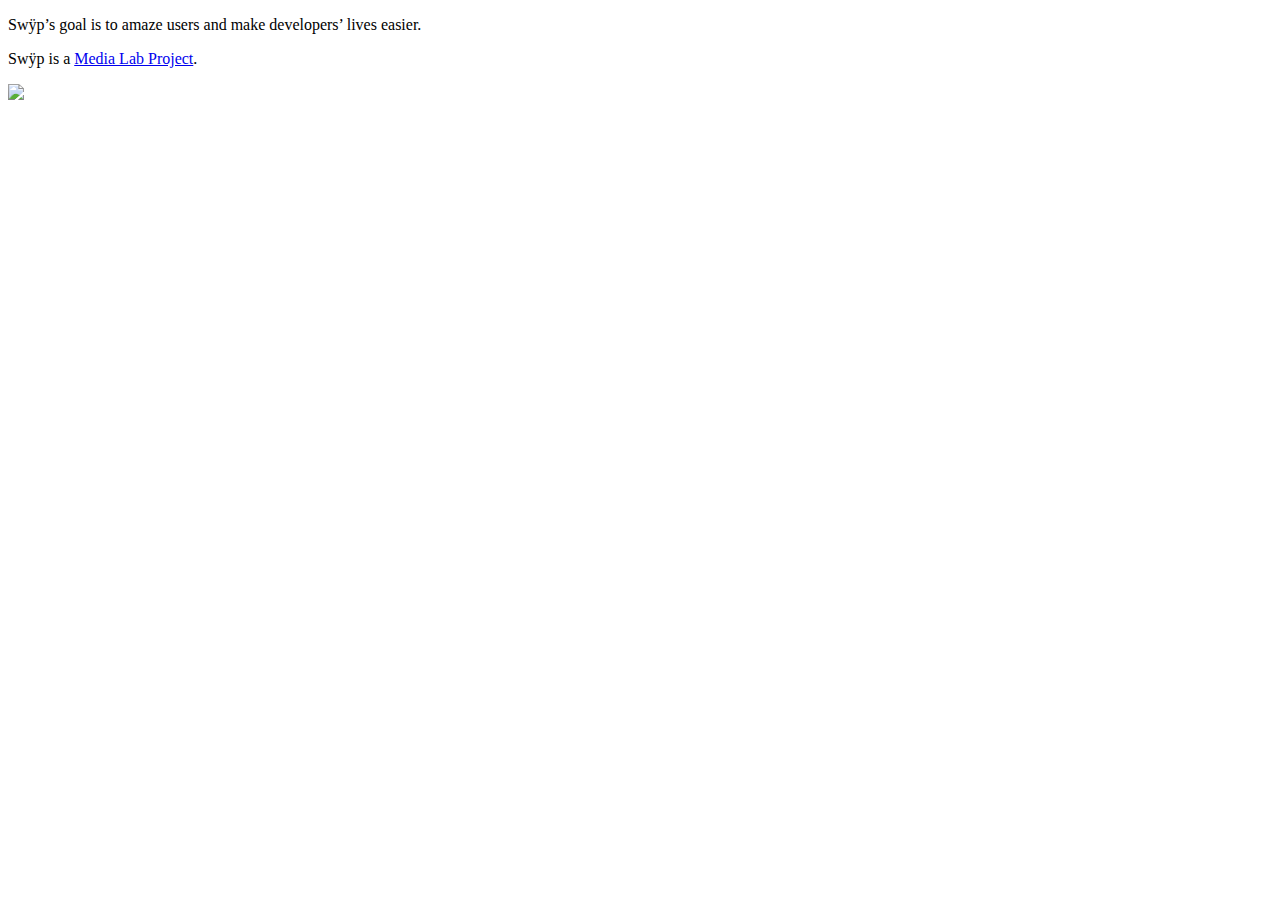
==== layout.html @ 8f494629 "added htmls" ====
<!DOCTYPE html><html lang="en-us" charset="utf-8"><head><title>Sw&yuml;p: Getting Started Guide</title><link rel="stylesheet" href="/style.css" type="text/css"></head><body><footer><p>Sw&yuml;p&rsquo;s goal is to amaze users and make developers&rsquo; lives easier.</p><p>Sw&yuml;p is a  <a href="http://fluid.media.mit.edu/people/natan/current/swyp.html">Media Lab Project</a>.
</p></footer><a id="fork_me" href="http://github.com/swyp/swyp"><img src="https://a248.e.akamai.net/assets.github.com/img/30f550e0d38ceb6ef5b81500c64d970b7fb0f028/687474703a2f2f73332e616d617a6f6e6177732e636f6d2f6769746875622f726962626f6e732f666f726b6d655f72696768745f6f72616e67655f6666373630302e706e67"></a></body></html>
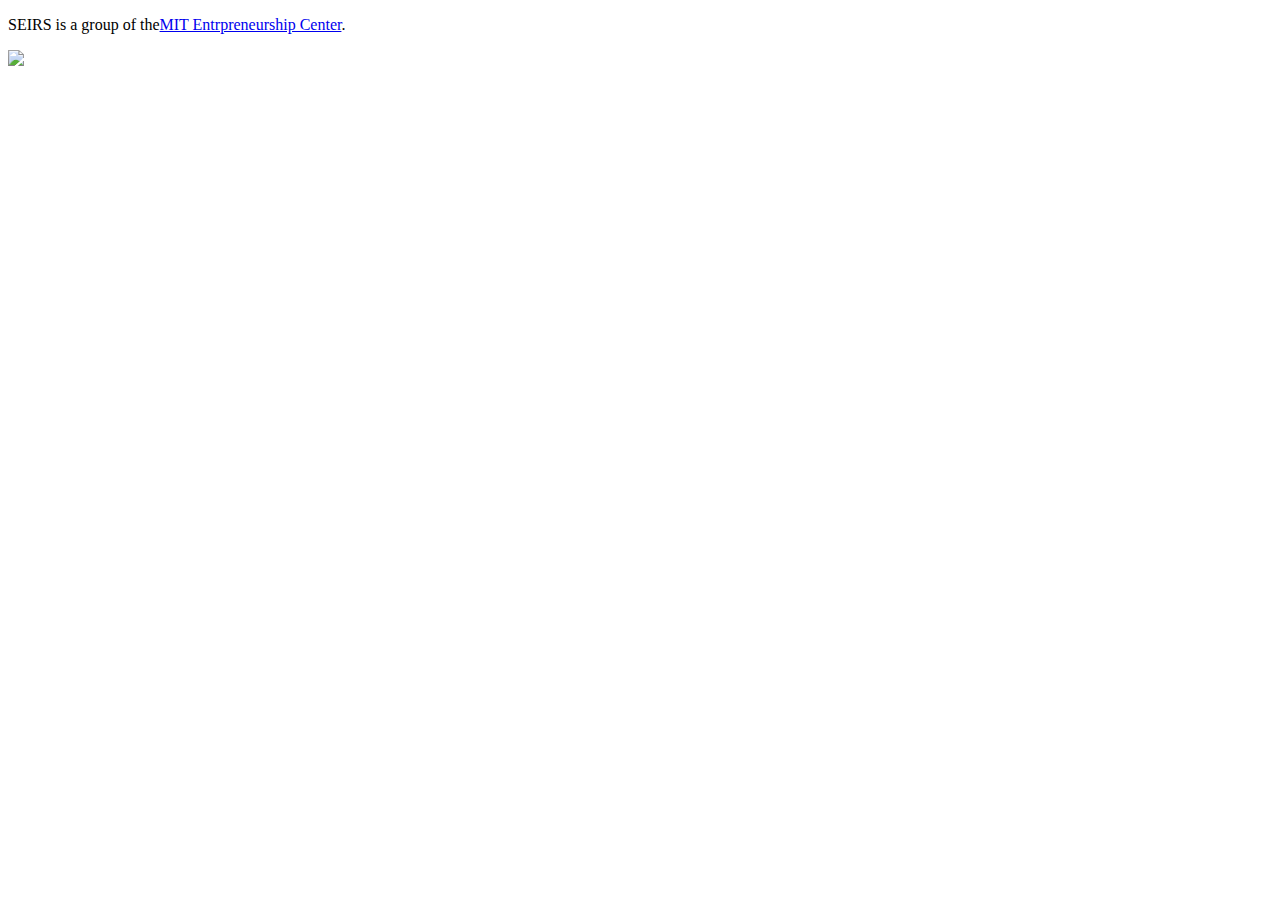
==== commit c686e761: "added htmls" ====
--- a/layout.html
+++ b/layout.html
@@ -1,2 +1,2 @@
-<!DOCTYPE html><html lang="en-us" charset="utf-8"><head><title>Sw&yuml;p: Getting Started Guide</title><link rel="stylesheet" href="/style.css" type="text/css"></head><body><footer><p>Sw&yuml;p&rsquo;s goal is to amaze users and make developers&rsquo; lives easier.</p><p>Sw&yuml;p is a  <a href="http://fluid.media.mit.edu/people/natan/current/swyp.html">Media Lab Project</a>.
-</p></footer><a id="fork_me" href="http://github.com/swyp/swyp"><img src="https://a248.e.akamai.net/assets.github.com/img/30f550e0d38ceb6ef5b81500c64d970b7fb0f028/687474703a2f2f73332e616d617a6f6e6177732e636f6d2f6769746875622f726962626f6e732f666f726b6d655f72696768745f6f72616e67655f6666373630302e706e67"></a></body></html>+<!DOCTYPE html><html lang="en-us" charset="utf-8"><head><title>MIT SEIRS - Student Entreprenuers In Residence </title><link rel="stylesheet" href="/style.css" type="text/css"></head><body><footer><p>SEIRS is a group of the<a href="http://entrepreneurship.mit.edu/">MIT Entrpreneurship Center</a>.
+</p></footer><a id="fork_me" href="http://github.com/seirs/"><img src="https://a248.e.akamai.net/assets.github.com/img/30f550e0d38ceb6ef5b81500c64d970b7fb0f028/687474703a2f2f73332e616d617a6f6e6177732e636f6d2f6769746875622f726962626f6e732f666f726b6d655f72696768745f6f72616e67655f6666373630302e706e67"></a></body></html>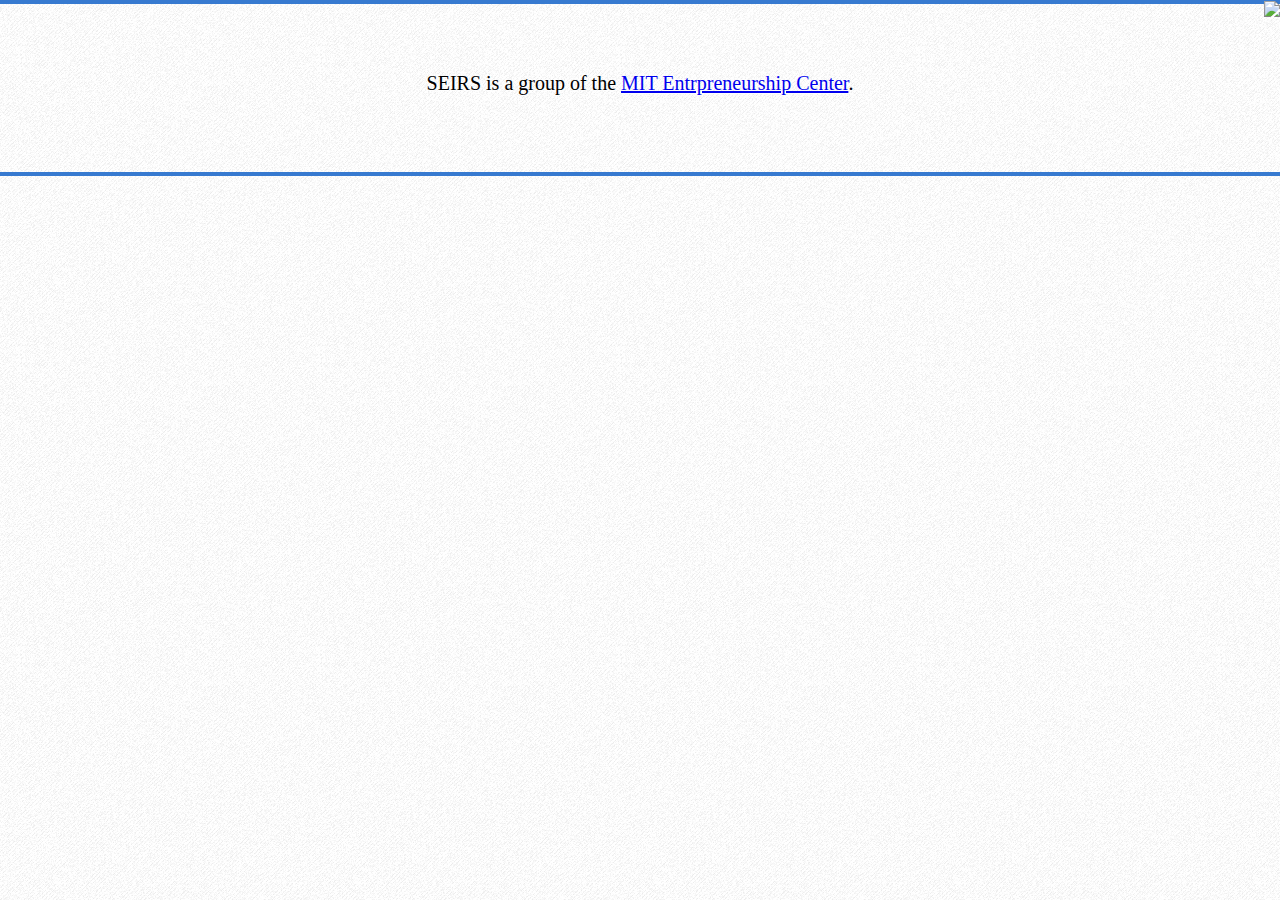
==== commit a7d24443: "fixed footer" ====
--- a/layout.html
+++ b/layout.html
@@ -1,2 +1,2 @@
-<!DOCTYPE html><html lang="en-us" charset="utf-8"><head><title>MIT SEIRS - Student Entreprenuers In Residence </title><link rel="stylesheet" href="/style.css" type="text/css"></head><body><footer><p>SEIRS is a group of the<a href="http://entrepreneurship.mit.edu/">MIT Entrpreneurship Center</a>.
+<!DOCTYPE html><html lang="en-us" charset="utf-8"><head><title>MIT SEIRS - Student Entreprenuers In Residence </title><link rel="stylesheet" href="/style.css" type="text/css"></head><body><footer><p>SEIRS is a group of the <a href="http://entrepreneurship.mit.edu/">MIT Entrpreneurship Center</a>.
 </p></footer><a id="fork_me" href="http://github.com/seirs/"><img src="https://a248.e.akamai.net/assets.github.com/img/30f550e0d38ceb6ef5b81500c64d970b7fb0f028/687474703a2f2f73332e616d617a6f6e6177732e636f6d2f6769746875622f726962626f6e732f666f726b6d655f72696768745f6f72616e67655f6666373630302e706e67"></a></body></html>--- a/style.css
+++ b/style.css
@@ -0,0 +1,31 @@
+html,body,div,span,applet,object,iframe,h1,h2,h3,h4,h5,h6,p,blockquote,pre,a,abbr,acronym,address,big,cite,code,del,dfn,em,img,ins,kbd,q,s,samp,small,strike,strong,sub,sup,tt,var,dl,dt,dd,ol,ul,li,fieldset,form,label,legend,table,caption,tbody,tfoot,thead,tr,th,td{margin:0;padding:0;border:0;outline:0;font-weight:inherit;font-style:inherit;font-family:inherit;font-size:100%;vertical-align:baseline}
+body{line-height:1;color:#000;background:#fff}
+ol,ul{list-style:none}
+table{border-collapse:separate;border-spacing:0;vertical-align:middle}
+caption,th,td{text-align:left;font-weight:normal;vertical-align:middle}
+a img{border:none}
+@font-face{font-family:'IconicStroke';src:url("iconic/iconic_stroke.eot");src:local('☺'),url("iconic/iconic_stroke.ttf") format('truetype'),url("iconic/iconic_stroke.svg#iconic") format('svg');font-weight:normal;font-style:normal}
+html{background:url("img/groovepaper.png") repeat;border-top:4px solid #377ad0;border-bottom:4px solid #377ad0}
+body{font-family:'Gill Sans';width:640px;margin:0 auto;line-height:1.5;padding:32px 64px;background:none;text-shadow:0 1px 0 #fff}
+h1{font-size:96px}
+h2{font-size:36px}
+p{font-size:20px;margin-bottom:10px}
+ol{list-style-type:decimal}
+#demo{display:block;margin:16px 0 32px}
+.left,.right{width:320px}
+.left{float:left;}
+.left a{width:240px;margin:0;-webkit-user-select:none;-moz-user-select:none;user-select:none;display:inline-block;text-decoration:none;background:#43a1f7;background:url(gradient-data-uri(create-gradient-image(20px, top)));background:-webkit-gradient(linear, left top, left bottom, color-stop(0, #43a1f7), color-stop(0.32, #377ad0));background:-webkit-linear-gradient(top, #43a1f7 0%, #377ad0 32px);background:-moz-linear-gradient(top, #43a1f7 0%, #377ad0 32px);background:linear-gradient(top, #43a1f7 0%, #377ad0 32px);border:1px solid #2e70c4;-webkit-border-radius:16px;-moz-border-radius:16px;border-radius:16px;color:#fff;font-family:"lucida grande",sans-serif;font-size:11px;font-weight:normal;line-height:1;padding:3px 10px 5px 10px;text-align:center;text-shadow:0 -1px 1px #2d6dc0;color:#fff;font-size:16px;line-height:1.5;margin-bottom:16px;font-weight:bold}
+.left a:hover,.left a.hover{background:darker;background:url(gradient-data-uri(create-gradient-image(20px, top)));background:-webkit-gradient(linear, left top, left bottom, color-stop(0, #43a1f7), color-stop(1, #2e70c4));background:-webkit-linear-gradient(top, #43a1f7 0%, #2e70c4 100%);background:-moz-linear-gradient(top, #43a1f7 0%, #2e70c4 100%);background:linear-gradient(top, #43a1f7 0%, #2e70c4 100%);border:1px solid #2e70c4;cursor:pointer;text-shadow:0 -1px 1px #2c6bbb}
+.left a:active,.left a.active{background:#2e70c4;border:1px solid #2e70c4;border-bottom:1px solid #2861aa;text-shadow:0 -1px 1px #2b67b5}
+.left a:focus,.left a.focus{outline:none;-webkit-box-shadow:0 1px 0 0 rgba(255,255,255,0.40),0 0 4px 0 #377ad0,32px;-moz-box-shadow:0 1px 0 0 rgba(255,255,255,0.40),0 0 4px 0 #377ad0,32px;box-shadow:0 1px 0 0 rgba(255,255,255,0.40),0 0 4px 0 #377ad0,32px}
+.right{float:right;}
+.right a{margin:0;-webkit-user-select:none;-moz-user-select:none;user-select:none;display:inline-block;text-decoration:none;background:#e3e3e3;border:1px solid #c1c1c1;-webkit-border-radius:3px;-moz-border-radius:3px;border-radius:3px;-webkit-box-shadow:inset 0 0 1px 1px rgba(255,255,255,0.80);-moz-box-shadow:inset 0 0 1px 1px rgba(255,255,255,0.80);box-shadow:inset 0 0 1px 1px rgba(255,255,255,0.80);font-family:'helvetica neue',helvetica,arial,sans-serif;font-size:12px;font-weight:bold;line-height:1;padding:8px 20px 9px 20px;text-align:center;text-shadow:0 1px 0 #fff;color:#333;float:right;width:160px;margin-bottom:20px}
+.right a:hover,.right a.hover{background:#d8d8d8;-webkit-box-shadow:inset 0 0 1px 1px rgba(255,255,255,0.50);-moz-box-shadow:inset 0 0 1px 1px rgba(255,255,255,0.50);box-shadow:inset 0 0 1px 1px rgba(255,255,255,0.50);cursor:pointer;color:#333}
+.right a:active,.right a.active{background:#ccc;-webkit-box-shadow:inset 0 0 1px 1px rgba(255,255,255,0.20);-moz-box-shadow:inset 0 0 1px 1px rgba(255,255,255,0.20);box-shadow:inset 0 0 1px 1px rgba(255,255,255,0.20);color:#1a1a1a}
+.right a:focus,.right a.focus{outline:none;-webkit-box-shadow:0 0 5px 1px #e3e3e3;-moz-box-shadow:0 0 5px 1px #e3e3e3;box-shadow:0 0 5px 1px #e3e3e3}
+.right #twitter:before{color:rgba(0,0,0,0.50);position:relative;left:-13px;top:2px;line-height:10px;content:'@';font-family:'IconicStroke';font-size:18px;font-weight:normal}
+.right #group:before{color:rgba(0,0,0,0.50);position:relative;left:-13px;top:2px;line-height:10px;content:'j';font-family:'IconicStroke';font-size:18px;font-weight:normal}
+.divider{border:none;clear:both;margin-bottom:32px}
+#fork_me{display:block;position:absolute;top:0;right:0}
+footer{clear:both;text-align:center;padding:32px}
+
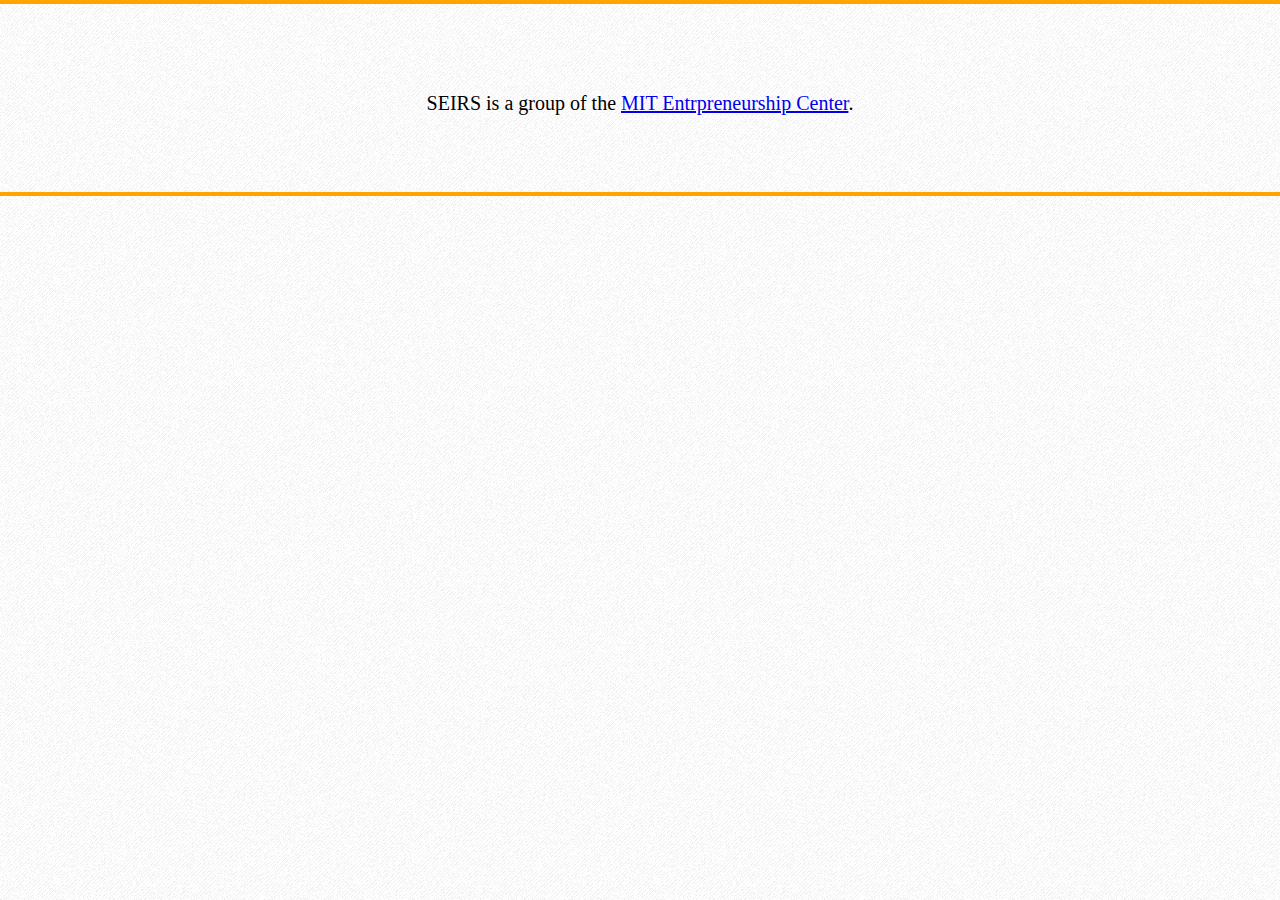
==== commit df8587ba: "added styles" ====
--- a/layout.html
+++ b/layout.html
@@ -1,2 +1,2 @@
 <!DOCTYPE html><html lang="en-us" charset="utf-8"><head><title>MIT SEIRS - Student Entreprenuers In Residence </title><link rel="stylesheet" href="/style.css" type="text/css"></head><body><footer><p>SEIRS is a group of the <a href="http://entrepreneurship.mit.edu/">MIT Entrpreneurship Center</a>.
-</p></footer><a id="fork_me" href="http://github.com/seirs/"><img src="https://a248.e.akamai.net/assets.github.com/img/30f550e0d38ceb6ef5b81500c64d970b7fb0f028/687474703a2f2f73332e616d617a6f6e6177732e636f6d2f6769746875622f726962626f6e732f666f726b6d655f72696768745f6f72616e67655f6666373630302e706e67"></a></body></html>+</p></footer></body></html>--- a/style.css
+++ b/style.css
@@ -1,31 +1,85 @@
-html,body,div,span,applet,object,iframe,h1,h2,h3,h4,h5,h6,p,blockquote,pre,a,abbr,acronym,address,big,cite,code,del,dfn,em,img,ins,kbd,q,s,samp,small,strike,strong,sub,sup,tt,var,dl,dt,dd,ol,ul,li,fieldset,form,label,legend,table,caption,tbody,tfoot,thead,tr,th,td{margin:0;padding:0;border:0;outline:0;font-weight:inherit;font-style:inherit;font-family:inherit;font-size:100%;vertical-align:baseline}
-body{line-height:1;color:#000;background:#fff}
-ol,ul{list-style:none}
-table{border-collapse:separate;border-spacing:0;vertical-align:middle}
-caption,th,td{text-align:left;font-weight:normal;vertical-align:middle}
-a img{border:none}
-@font-face{font-family:'IconicStroke';src:url("iconic/iconic_stroke.eot");src:local('☺'),url("iconic/iconic_stroke.ttf") format('truetype'),url("iconic/iconic_stroke.svg#iconic") format('svg');font-weight:normal;font-style:normal}
-html{background:url("img/groovepaper.png") repeat;border-top:4px solid #377ad0;border-bottom:4px solid #377ad0}
-body{font-family:'Gill Sans';width:640px;margin:0 auto;line-height:1.5;padding:32px 64px;background:none;text-shadow:0 1px 0 #fff}
-h1{font-size:96px}
-h2{font-size:36px}
-p{font-size:20px;margin-bottom:10px}
-ol{list-style-type:decimal}
-#demo{display:block;margin:16px 0 32px}
-.left,.right{width:320px}
-.left{float:left;}
-.left a{width:240px;margin:0;-webkit-user-select:none;-moz-user-select:none;user-select:none;display:inline-block;text-decoration:none;background:#43a1f7;background:url(gradient-data-uri(create-gradient-image(20px, top)));background:-webkit-gradient(linear, left top, left bottom, color-stop(0, #43a1f7), color-stop(0.32, #377ad0));background:-webkit-linear-gradient(top, #43a1f7 0%, #377ad0 32px);background:-moz-linear-gradient(top, #43a1f7 0%, #377ad0 32px);background:linear-gradient(top, #43a1f7 0%, #377ad0 32px);border:1px solid #2e70c4;-webkit-border-radius:16px;-moz-border-radius:16px;border-radius:16px;color:#fff;font-family:"lucida grande",sans-serif;font-size:11px;font-weight:normal;line-height:1;padding:3px 10px 5px 10px;text-align:center;text-shadow:0 -1px 1px #2d6dc0;color:#fff;font-size:16px;line-height:1.5;margin-bottom:16px;font-weight:bold}
-.left a:hover,.left a.hover{background:darker;background:url(gradient-data-uri(create-gradient-image(20px, top)));background:-webkit-gradient(linear, left top, left bottom, color-stop(0, #43a1f7), color-stop(1, #2e70c4));background:-webkit-linear-gradient(top, #43a1f7 0%, #2e70c4 100%);background:-moz-linear-gradient(top, #43a1f7 0%, #2e70c4 100%);background:linear-gradient(top, #43a1f7 0%, #2e70c4 100%);border:1px solid #2e70c4;cursor:pointer;text-shadow:0 -1px 1px #2c6bbb}
-.left a:active,.left a.active{background:#2e70c4;border:1px solid #2e70c4;border-bottom:1px solid #2861aa;text-shadow:0 -1px 1px #2b67b5}
-.left a:focus,.left a.focus{outline:none;-webkit-box-shadow:0 1px 0 0 rgba(255,255,255,0.40),0 0 4px 0 #377ad0,32px;-moz-box-shadow:0 1px 0 0 rgba(255,255,255,0.40),0 0 4px 0 #377ad0,32px;box-shadow:0 1px 0 0 rgba(255,255,255,0.40),0 0 4px 0 #377ad0,32px}
-.right{float:right;}
-.right a{margin:0;-webkit-user-select:none;-moz-user-select:none;user-select:none;display:inline-block;text-decoration:none;background:#e3e3e3;border:1px solid #c1c1c1;-webkit-border-radius:3px;-moz-border-radius:3px;border-radius:3px;-webkit-box-shadow:inset 0 0 1px 1px rgba(255,255,255,0.80);-moz-box-shadow:inset 0 0 1px 1px rgba(255,255,255,0.80);box-shadow:inset 0 0 1px 1px rgba(255,255,255,0.80);font-family:'helvetica neue',helvetica,arial,sans-serif;font-size:12px;font-weight:bold;line-height:1;padding:8px 20px 9px 20px;text-align:center;text-shadow:0 1px 0 #fff;color:#333;float:right;width:160px;margin-bottom:20px}
-.right a:hover,.right a.hover{background:#d8d8d8;-webkit-box-shadow:inset 0 0 1px 1px rgba(255,255,255,0.50);-moz-box-shadow:inset 0 0 1px 1px rgba(255,255,255,0.50);box-shadow:inset 0 0 1px 1px rgba(255,255,255,0.50);cursor:pointer;color:#333}
-.right a:active,.right a.active{background:#ccc;-webkit-box-shadow:inset 0 0 1px 1px rgba(255,255,255,0.20);-moz-box-shadow:inset 0 0 1px 1px rgba(255,255,255,0.20);box-shadow:inset 0 0 1px 1px rgba(255,255,255,0.20);color:#1a1a1a}
-.right a:focus,.right a.focus{outline:none;-webkit-box-shadow:0 0 5px 1px #e3e3e3;-moz-box-shadow:0 0 5px 1px #e3e3e3;box-shadow:0 0 5px 1px #e3e3e3}
-.right #twitter:before{color:rgba(0,0,0,0.50);position:relative;left:-13px;top:2px;line-height:10px;content:'@';font-family:'IconicStroke';font-size:18px;font-weight:normal}
-.right #group:before{color:rgba(0,0,0,0.50);position:relative;left:-13px;top:2px;line-height:10px;content:'j';font-family:'IconicStroke';font-size:18px;font-weight:normal}
-.divider{border:none;clear:both;margin-bottom:32px}
-#fork_me{display:block;position:absolute;top:0;right:0}
-footer{clear:both;text-align:center;padding:32px}
-
+#@import 'nib':before,
+global-reset():before,
+iconic-stroke('iconic'):before,
+iconic-before(letter='j':before,
+size=18px):before {
+  color: rgba(0,0,0,0.50);
+  position: relative;
+  left: -13px;
+  top: 2px;
+  line-height: 10px;
+  content: letter;
+  font-family: 'IconicStroke';
+  font-size: size;
+  font-weight: normal;
+}
+html {
+  background: url("img/groovepaper.png") repeat;
+  border-top: 4px solid #ffa500;
+  border-bottom: 4px solid #ffa500;
+}
+body {
+  font-family: 'Gill Sans';
+  width: 640px;
+  margin: 0 auto;
+  line-height: 1.5;
+  padding: 32px 64px;
+  background: none;
+  text-shadow: 0px 1px 0px #fff;
+}
+h1 {
+  font-size: 96px;
+}
+h2 {
+  font-size: 36px;
+}
+p {
+  font-size: 20px;
+  margin-bottom: 10px;
+}
+ol {
+  list-style-type: decimal;
+}
+#demo {
+  display: block;
+  margin: 16px 0 32px;
+}
+.left,
+.right {
+  width: 320px;
+}
+.left {
+  float: left;
+}
+.left a {
+  width: 240px;
+  color: #fff;
+  font-size: 16px;
+  line-height: 1.5;
+  margin-bottom: 16px;
+  font-weight: bold;
+}
+.right {
+  float: right;
+}
+.right a {
+  float: right;
+  width: 160px;
+  margin-bottom: 20px;
+}
+.divider {
+  border: none;
+  clear: both;
+  margin-bottom: 32px;
+}
+#fork_me {
+  display: block;
+  position: absolute;
+  top: 0px;
+  right: 0px;
+}
+footer {
+  clear: both;
+  text-align: center;
+  padding: 32px;
+}
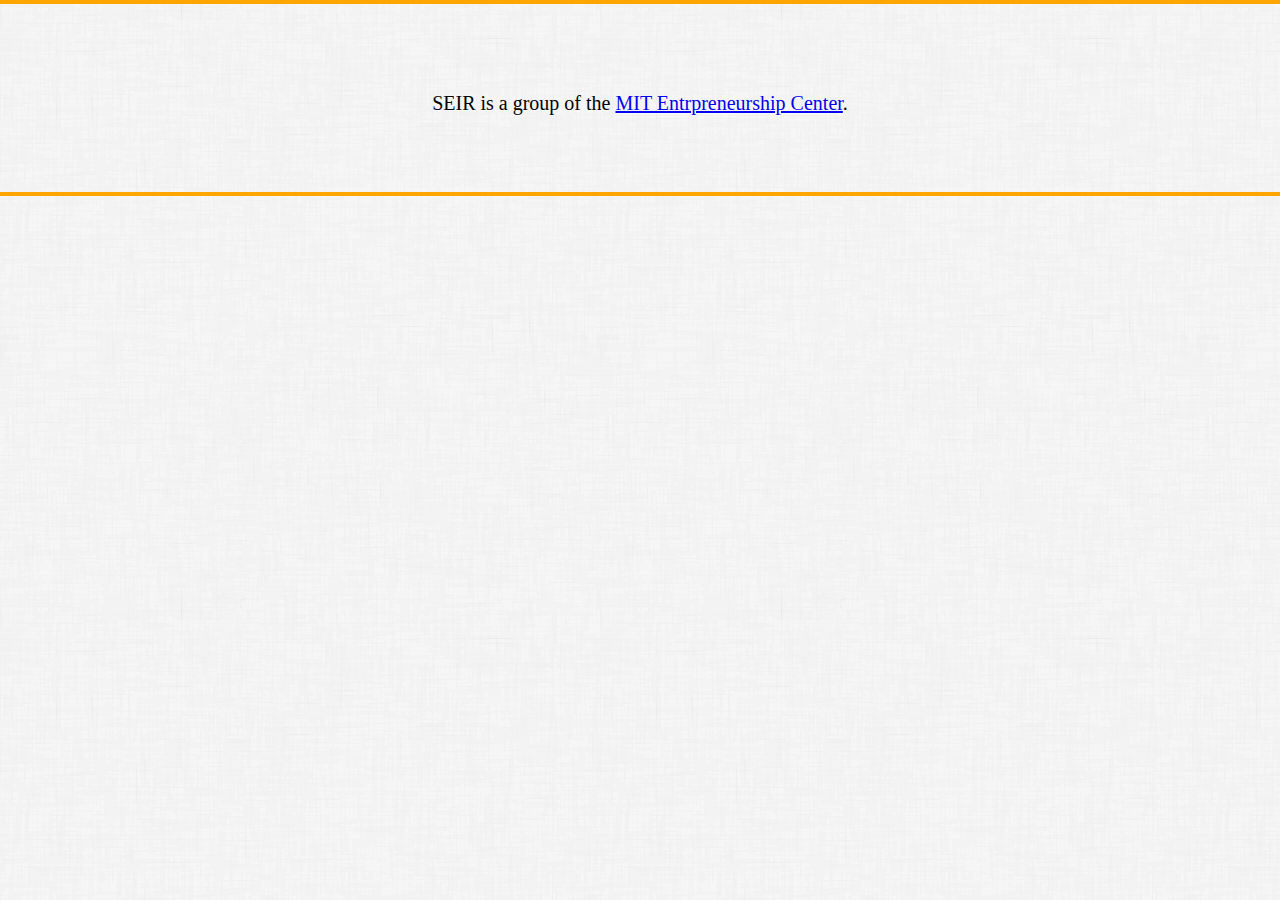
==== commit a5315d4f: "updated index" ====
--- a/layout.html
+++ b/layout.html
@@ -1,2 +1,2 @@
-<!DOCTYPE html><html lang="en-us" charset="utf-8"><head><title>MIT SEIRS - Student Entreprenuers In Residence </title><link rel="stylesheet" href="/style.css" type="text/css"></head><body><footer><p>SEIRS is a group of the <a href="http://entrepreneurship.mit.edu/">MIT Entrpreneurship Center</a>.
+<!DOCTYPE html><html lang="en-us" charset="utf-8"><head><title>MIT SEIR - Student Entreprenuers In Residence </title><link rel="stylesheet" href="/style.css" type="text/css"></head><body><footer><p>SEIR is a group of the <a href="http://entrepreneurship.mit.edu/">MIT Entrpreneurship Center</a>.
 </p></footer></body></html>--- a/style.css
+++ b/style.css
@@ -14,7 +14,7 @@
   font-weight: normal;
 }
 html {
-  background: url("img/groovepaper.png") repeat;
+  background: url("img/furley_bg.png") repeat;
   border-top: 4px solid #ffa500;
   border-bottom: 4px solid #ffa500;
 }
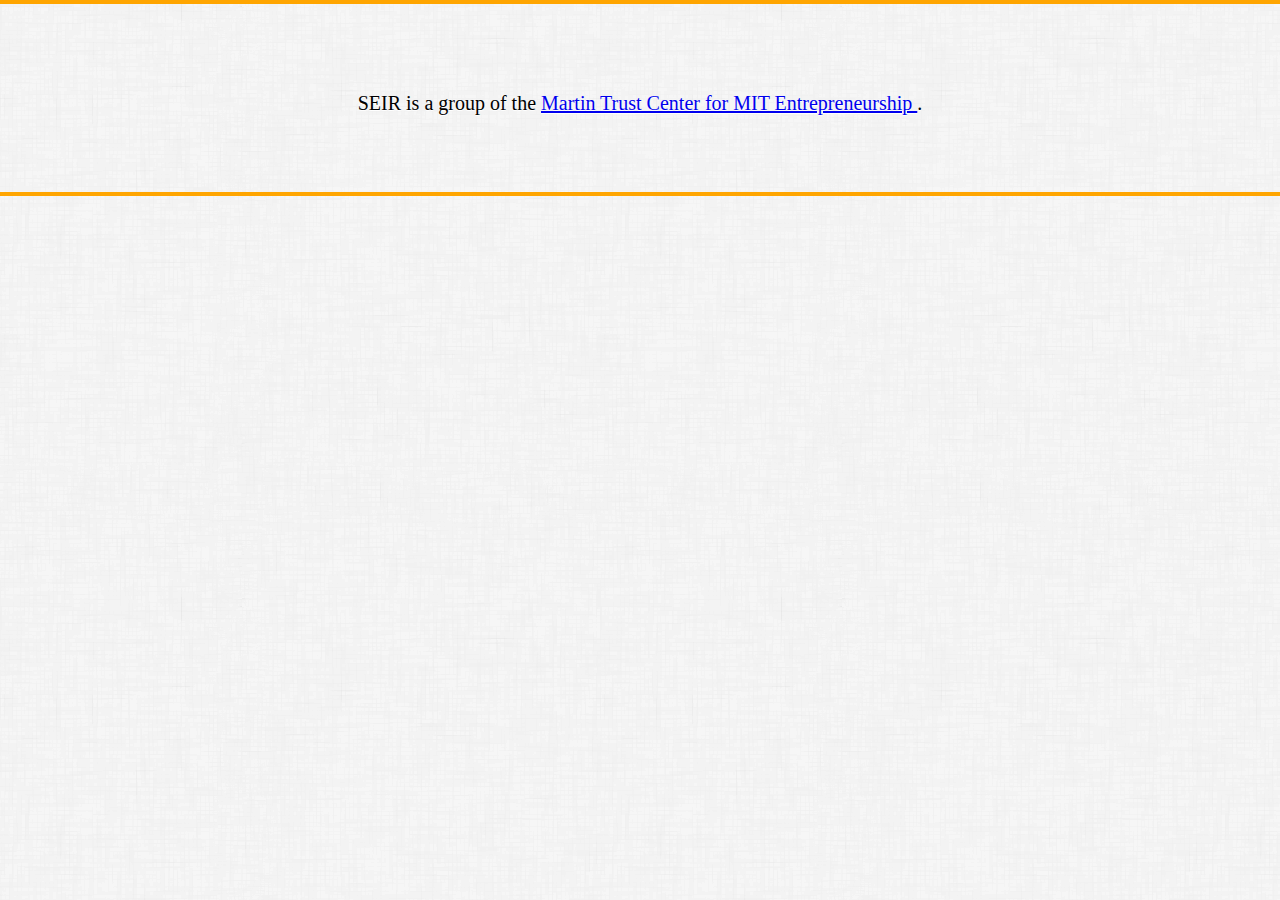
==== commit 451245b5: "updated website" ====
--- a/layout.html
+++ b/layout.html
@@ -1,2 +1,2 @@
-<!DOCTYPE html><html lang="en-us" charset="utf-8"><head><title>MIT SEIR - Student Entreprenuers In Residence </title><link rel="stylesheet" href="/style.css" type="text/css"></head><body><footer><p>SEIR is a group of the <a href="http://entrepreneurship.mit.edu/">MIT Entrpreneurship Center</a>.
+<!DOCTYPE html><html lang="en-us" charset="utf-8"><head><title>MIT SEIR - Student Entreprenuers In Residence </title><link rel="stylesheet" href="/style.css" type="text/css"></head><body><footer><p>SEIR is a group of the <a href="http://entrepreneurship.mit.edu/">Martin Trust Center for MIT Entrepreneurship </a>.
 </p></footer></body></html>